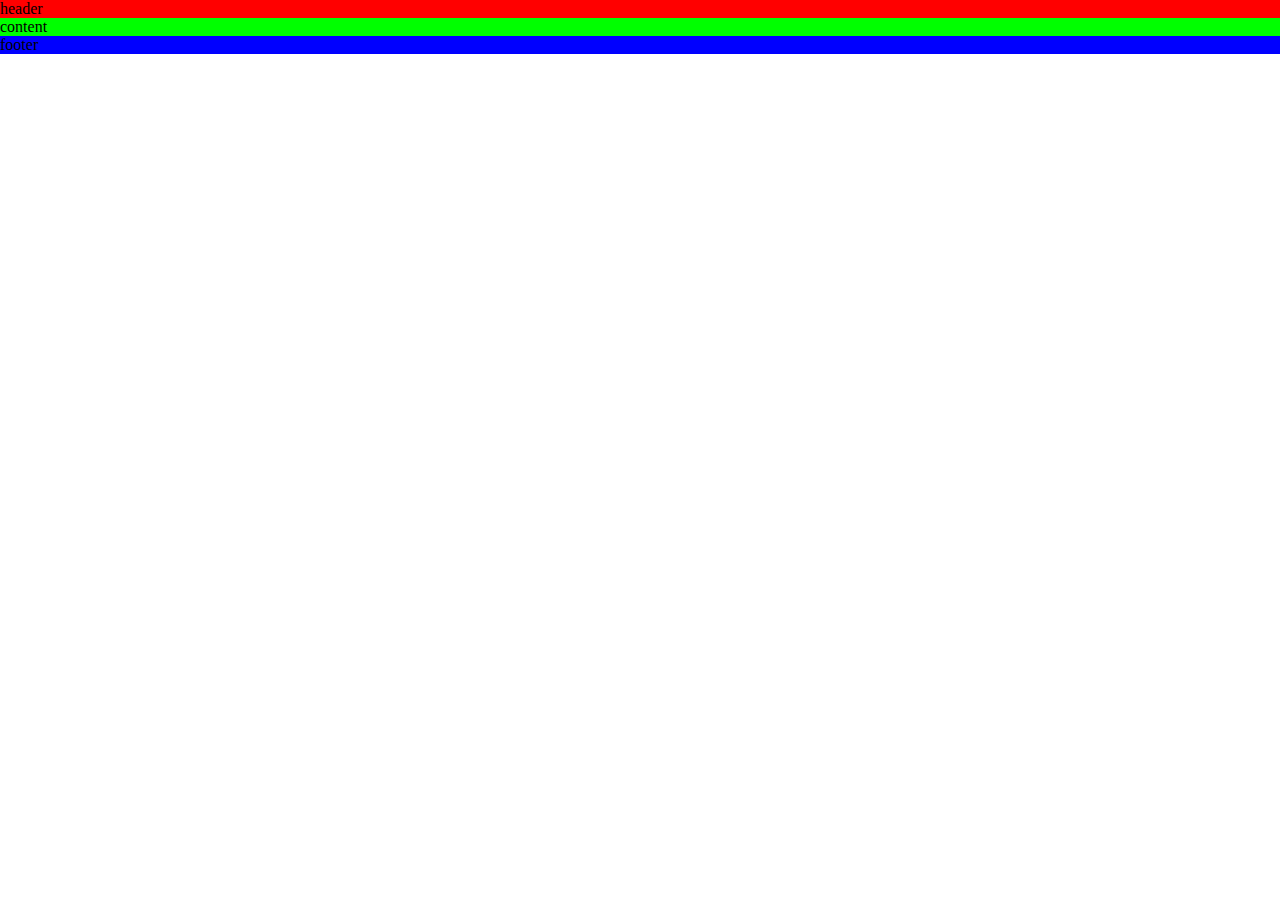
==== index.html @ 13a6fc2a "initial commit" ====
<!doctype html>
<html>
	<head>
		<meta charset="utf-8"/>
		<title>example project</title>

		<link rel="stylesheet" type="text/css" href="styles/global.css">
	</head>

	<body>
		<header class="header brush-bg-1">
			header
		</header>

		<div class="main-content brush-bg-2">
			content
		</div>

		<footer class="footer brush-bg-3">
			footer
		</footer>
	</body>
</html>
---- styles/global.css ----
@import url("gridpak.css");

*
{
	margin: 0;
	padding: 0;
}

.header
{

}

.main-content
{

}

.footer
{

}

.brush-bg-1
{
	background-color: #FF0000;
}

.brush-bg-2
{
	background-color: rgba(0,255,0,1);
}

.brush-bg-3
{
	background-color: rgba(0,0,255,1);
}
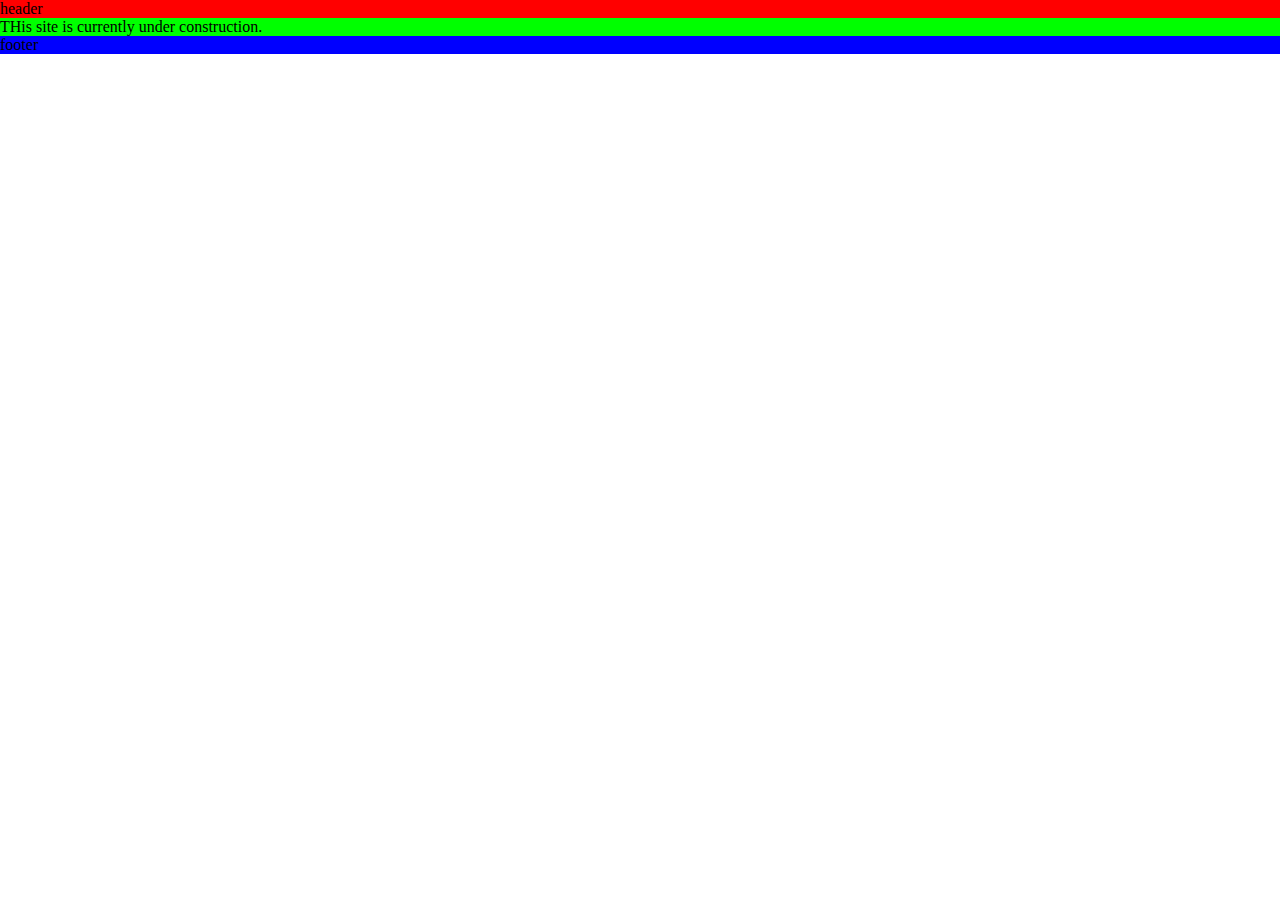
==== commit 78e1069d: "index update" ====
--- a/index.html
+++ b/index.html
@@ -13,7 +13,7 @@
 		</header>
 
 		<div class="main-content brush-bg-2">
-			content
+			THis site is currently under construction.
 		</div>
 
 		<footer class="footer brush-bg-3">
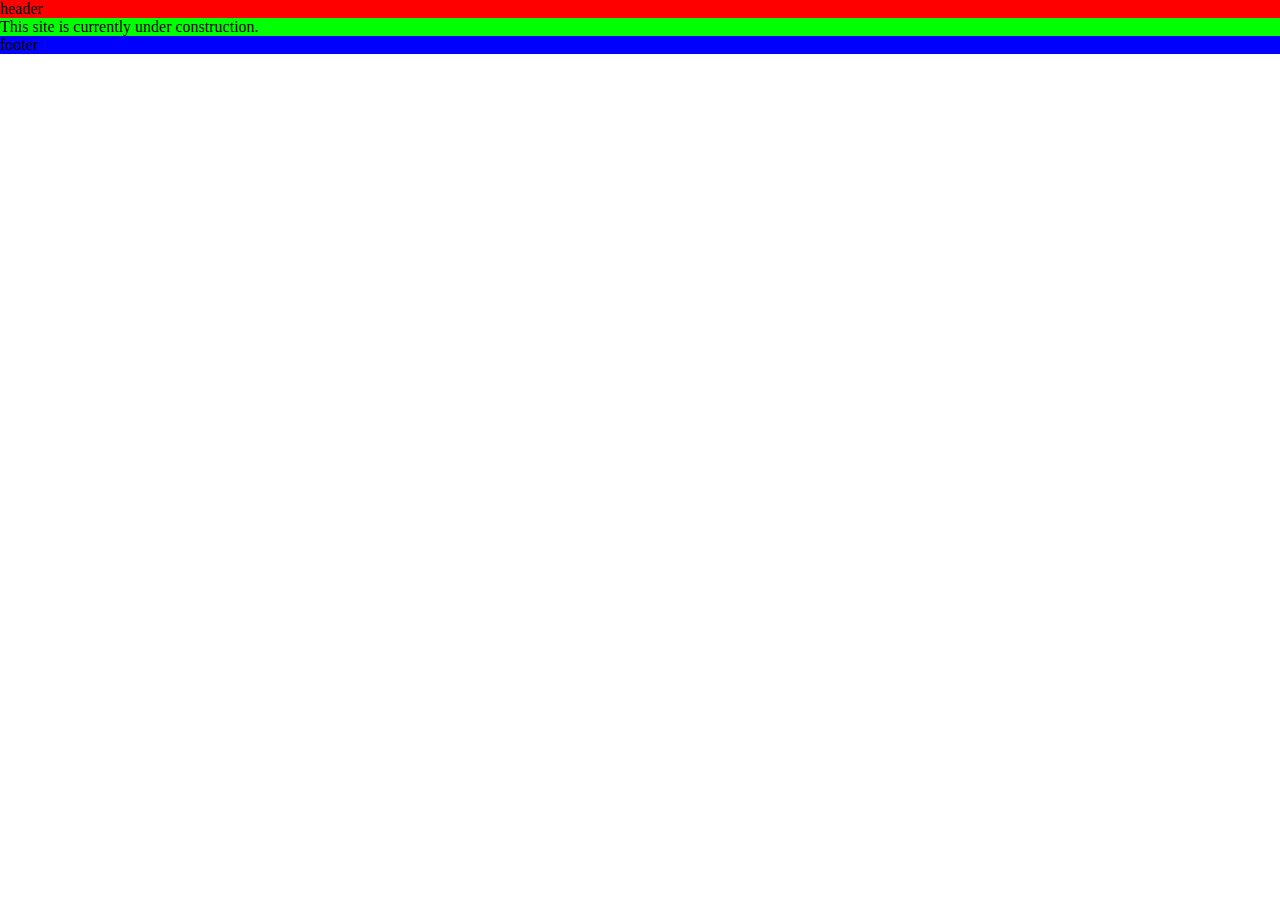
==== commit d82590f6: "fix typo" ====
--- a/index.html
+++ b/index.html
@@ -13,11 +13,11 @@
 		</header>
 
 		<div class="main-content brush-bg-2">
-			THis site is currently under construction.
+			This site is currently under construction.
 		</div>
 
 		<footer class="footer brush-bg-3">
 			footer
 		</footer>
 	</body>
-</html>+</html>
